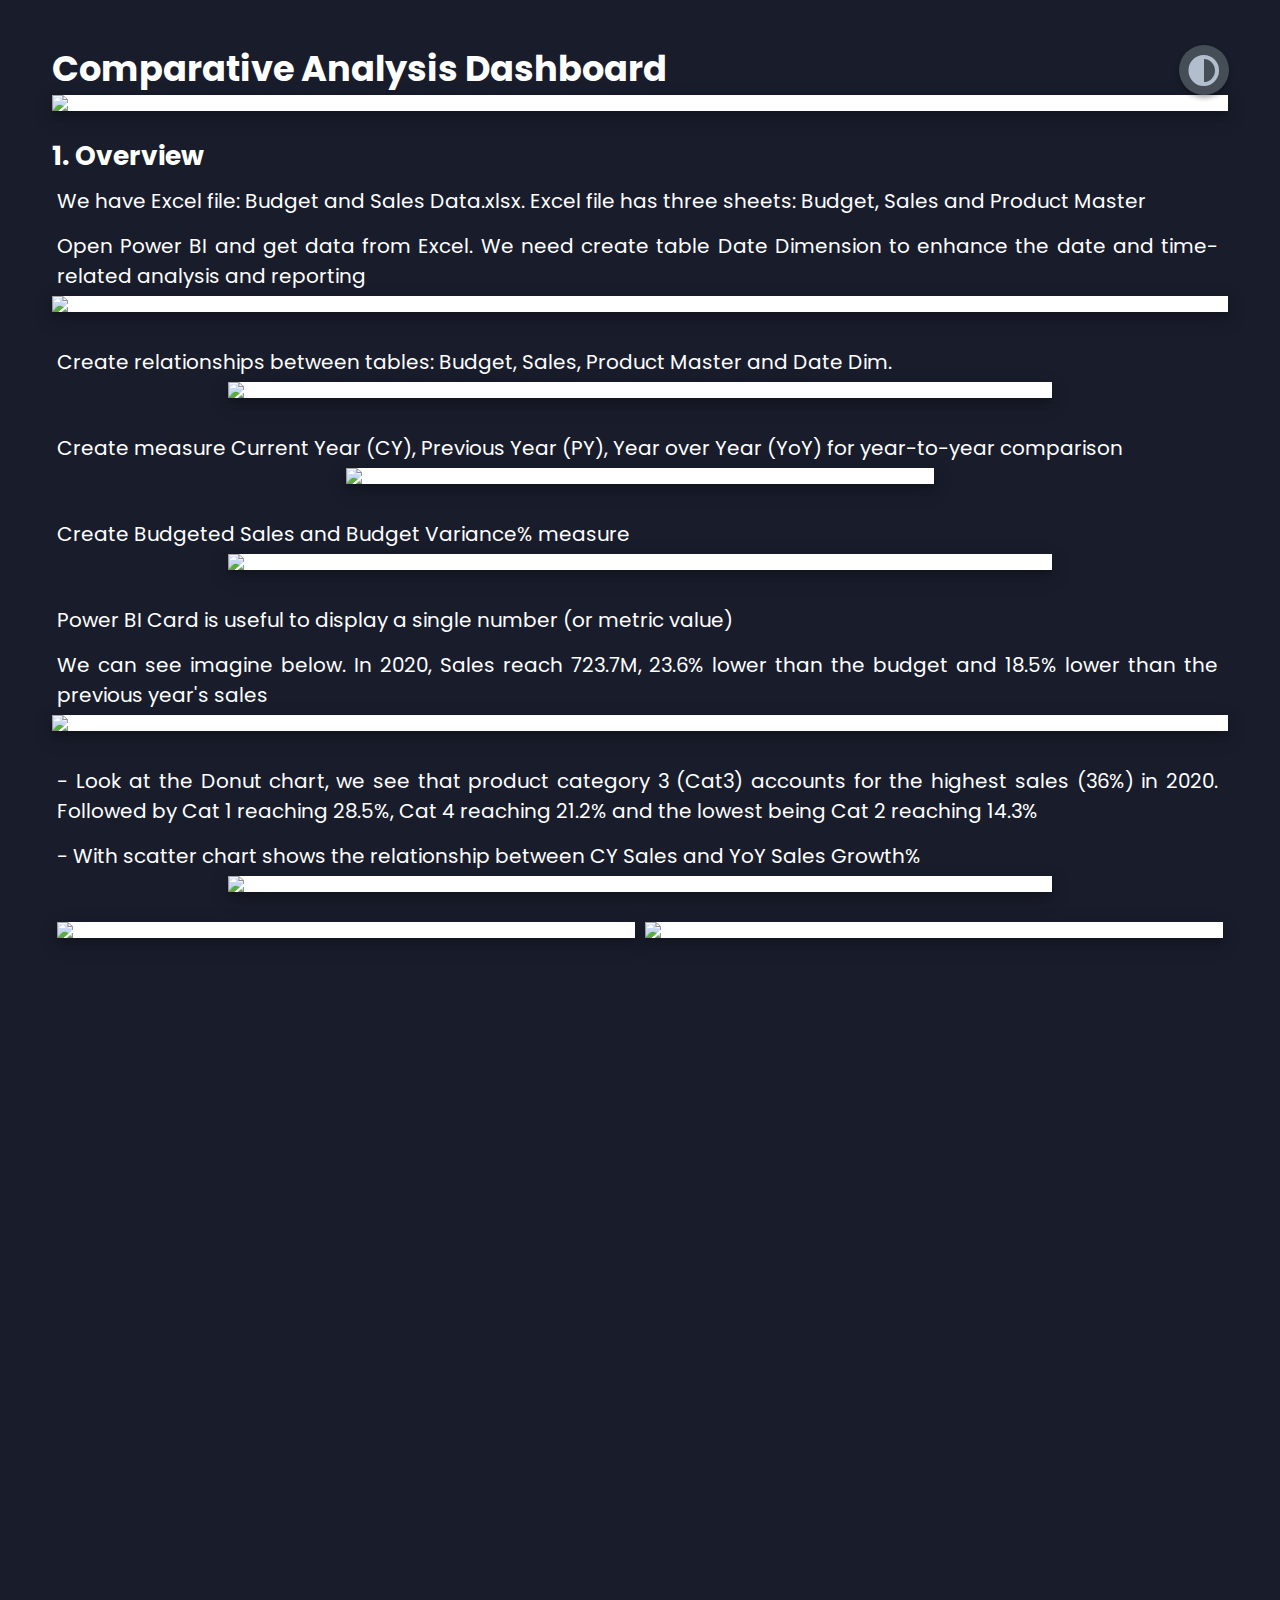
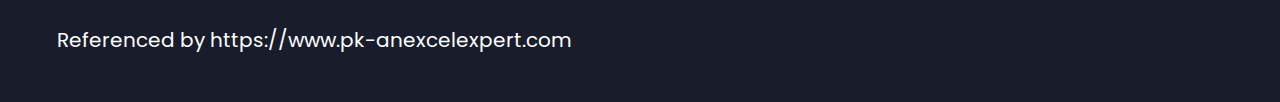
==== comparative-analysis-dashboard.html @ 90bd2630 "02-07" ====
<!DOCTYPE html>
<html lang="en" xmlns="http://www.w3.org/1999/html">
<head>
    <meta charset="UTF-8">
    <meta http-equiv="X-UA-Compatible" content="IE=edge">
    <meta name="viewport" content="width=device-width, initial-scale=1.0">
    <title>Comparative Analysis Dashboard</title>
    <link rel="stylesheet" href="styles/styles.css">
    <link rel="preconnect" href="https://fonts.googleapis.com">
    <link rel="preconnect" href="https://fonts.gstatic.com" crossorigin>
    <link rel="stylesheet" href="https://cdnjs.cloudflare.com/ajax/libs/font-awesome/5.15.4/css/all.min.css" integrity="sha512-1ycn6IcaQQ40/MKBW2W4Rhis/DbILU74C1vSrLJxCq57o941Ym01SwNsOMqvEBFlcgUa6xLiPY/NS5R+E6ztJQ==" crossorigin="anonymous" referrerpolicy="no-referrer" />
    <link href="https://fonts.googleapis.com/css2?family=Poppins:wght@400;500;600;700;800&display=swap" rel="stylesheet">
</head>
<style>
    body {
      margin: 2rem;
      text-align: justify;
      padding: 10px 20px;
    }


    img {
        display: block;
        margin-left: auto;
        margin-right: auto;
        background-color: white;
        box-shadow: 0 4px 8px 0 rgba(0, 0, 0, 0.2), 0 6px 20px 0 rgba(0, 0, 0, 0.19);
        margin-bottom: 25px;
        color: #191d2b;
    }

    p {
      font-size: 20px;
      padding: 10px 10px 5px 5px;
    }
</style>
<body class="main-content">

    <main>
        <h1>Comparative Analysis Dashboard </h1>
        <img src="https://raw.githubusercontent.com/dktuananh/Power-BI/main/Comparative Analysis Dashboard/comparative-analysis-dashboard.JPG">
        <h2>1. Overview </h2>
        <p>We have Excel file: Budget and Sales Data.xlsx. Excel file has three sheets: Budget, Sales and Product Master  </p>
        <p>Open Power BI and get data from Excel. We need create table Date Dimension to enhance the date and time-related analysis and reporting</p>

        <img src="https://raw.githubusercontent.com/dktuananh/Power-BI/main/Comparative Analysis Dashboard/create-date-dim.JPG">

        <p>Create relationships between tables: Budget, Sales, Product Master and Date Dim.</p>

        <img src="https://raw.githubusercontent.com/dktuananh/Power-BI/main/Comparative Analysis Dashboard/data-model.PNG" style="width:70%">
        <p> Create measure Current Year (CY), Previous Year (PY), Year over Year (YoY) for year-to-year comparison </p>

        <img src="https://raw.githubusercontent.com/dktuananh/Power-BI/main/Comparative Analysis Dashboard/CY-PY-YoY-Measure.jpg" style="width:50%">

        <p>Create Budgeted Sales and Budget Variance% measure</p>

        <img src="https://raw.githubusercontent.com/dktuananh/Power-BI/main/Comparative Analysis Dashboard/budget sale and per.jpg" style="width:70%">
        <p>Power BI Card is useful to display a single number (or metric value)</p>
        <p>We can see imagine below. In 2020, Sales reach 723.7M, 23.6% lower than the budget and 18.5% lower than the previous year's sales</p>
        <img src="https://raw.githubusercontent.com/dktuananh/Power-BI/main/Comparative Analysis Dashboard/card.JPG" style="width:80">

        <p>
            - Look at the Donut chart, we see that product category 3 (Cat3) accounts for the highest sales (36%) in 2020.
            Followed by Cat 1 reaching 28.5%, Cat 4 reaching 21.2% and the lowest being Cat 2 reaching 14.3%
        </p>
        <p>- With scatter chart shows the relationship between CY Sales and YoY Sales Growth%</p>
        <img src="https://raw.githubusercontent.com/dktuananh/Power-BI/main/Comparative Analysis Dashboard/donut-line.JPG" style="width:70%">
        <div class="row">
            <div class="column">
                <img src="https://raw.githubusercontent.com/dktuananh/Power-BI/main/Comparative Analysis Dashboard/tooltip-1.jpg" style="width:100%">
            </div>
            <div class="column">
                <img src="https://raw.githubusercontent.com/dktuananh/Power-BI/main/Comparative Analysis Dashboard/tooltip-2.jpg" style="width:100%">
            </div>
        </div>

        <div style="text-align:center;">
            <iframe title="Comparative Analysis Dashboard" width="1040" height="640"
                    src="https://app.powerbi.com/reportEmbed?reportId=33a98c18-b35b-489b-a6a3-d7f52bd4c3da&autoAuth=true&ctid=c285d345-b296-4112-8e6e-7d74113c5484&config=eyJjbHVzdGVyVXJsIjoiaHR0cHM6Ly93YWJpLXVzLWVhc3QyLWItcHJpbWFyeS1yZWRpcmVjdC5hbmFseXNpcy53aW5kb3dzLm5ldC8ifQ%3D%3D"
                    frameborder="0" >
            </iframe>
        </div>
        <p> Referenced by https://www.pk-anexcelexpert.com</p>
    </main>

    <div class="theme-btn">
        <i class="fas fa-adjust"></i>
    </div>
    <script src="app.js"></script>
</body>
</html>
---- styles/styles.css ----
* {
  margin: 0;
  padding: 0;
  box-sizing: border-box;
  list-style: none;
}

:root {
  --color-primary: #191d2b;
  --color-secondary: #27AE60;
  --color-white: #FFFFFF;
  --color-black: #000;
  --color-grey0: #f8f8f8;
  --color-grey-1: #dbe1e8;
  --color-grey-2: #b2becd;
  --color-grey-3: #6c7983;
  --color-grey-4: #454e56;
  --color-grey-5: #2a2e35;
  --color-grey-6: #12181b;
  --br-sm-2: 14px;
  --box-shadow-1: 0 3px 15px rgba(0,0,0,.3);
}

.light-mode {
  --color-primary: #FFFFFF;
  --color-secondary: #F56692;
  --color-white: #454e56;
  --color-black: #000;
  --color-grey0: #f8f8f8;
  --color-grey-1: #6c7983;
  --color-grey-2: #6c7983;
  --color-grey-3: #6c7983;
  --color-grey-4: #454e56;
  --color-grey-5: #f8f8f8;
  --color-grey-6: #12181b;
}

body {
  background-color: var(--color-primary);
  font-family: "Poppins", sans-serif;
  font-size: 1.1rem;
  color: var(--color-white);
  transition: all 0.4s ease-in-out;
}

a {
  display: inline-block;
  text-decoration: none;
  color: inherit;
  font-family: inherit;
}

header {
  min-height: 100vh;
  color: var(--color-white);
  overflow: hidden;
  padding: 0 !important;
}

section {
  min-height: 100vh;
  width: 100%;
  position: absolute;
  left: 0;
  top: 0;
  padding: 3rem 18rem;
}

.container {
  display: none;
  transform: translateY(-100%) scale(0);
  transition: all 0.4s ease-in-out;
  background-color: var(--color-primary);
}
/* Three image containers (use 25% for four, and 50% for two, etc) */
.column {
  float: left;
  width: 50%;
  padding: 5px;
}

/* Clear floats after image containers */
.row::after {
  content: "";
  clear: both;
  display: table;
}

.active {
  display: block;
  animation: appear 1s ease-in-out;
  transform: translateY(0) scaleY(1);
}
@keyframes appear {
  0% {
    transform: translateY(-100%) scaleY(0);
  }
  100% {
    transform: translateY(0) scaleY(1);
  }
}


.controls {
    position: fixed;
    top: 20%;
    right: 3%;
    display: flex;
    flex-direction: column;
    align-items: flex-end;
}
.controls .control {
    padding: 1rem;
    background-color: var(--color-grey-4);
    width: 55px;
    height: 55px;
    border-radius: 50%;
    margin: 1rem 0;
    border-radius: 50px;
    text-align: center;
    box-shadow: var(--box-shadow-1);
    overflow: hidden;
    transition: all 0.3s ease-in-out;
}

.controls .active-btn {
  background-color: var(--color-secondary);
  transition: all 0.4s ease-in-out;
}

.controls .control .icon{
    cursor: pointer;
    display: inline-block;
    height: 60px;
    width: 60px;
    float: right;
    border-radius: 50px;
    line-height: 60px;
}

.controls .control .icon i {
    color: #FFFFFF;
    line-height: 60px;
    float: right;
    border-radius: 50px;
    margin-right: 0.2rem;
    line-height: 1.8rem;
}

.controls .control span{
    color: #FFFFFF;
    font-size: 18px;
    font-weight: 500;
    line-height: 1.8rem;
}

.controls .control:hover, .controls.control:active{
    width: 200px;
    transition: all 0.3s ease-out;
}


.theme-btn {
  top: 5%;
  right: 4%;
  width: 50px;
  height: 50px;
  border-radius: 50%;
  background-color: var(--color-grey-4);
  cursor: pointer;
  position: fixed;
  display: flex;
  justify-content: center;
  align-items: center;
  box-shadow: 0 3px 5px rgba(0, 0, 0, 0.3);
  transition: all 0.1s ease-in-out;
}
.theme-btn:active {
  transform: translateY(-3px);
}
.theme-btn i {
  font-size: 2rem;
  color: var(--color-grey-2);
  pointer-events: none;
}

/*Header-content*/
.header-content {
  display: grid;
  grid-template-columns: repeat(2, 1fr);
  min-height: 100vh;
}
.header-content .left-header {
  display: flex;
  align-items: center;
  position: relative;
}
.header-content .left-header .h-shape {
  transition: all 0.4s ease-in-out;
  width: 65%;
  height: 100%;
  background-color: var(--color-secondary);
  position: absolute;
  left: 0;
  top: 0;
  z-index: -1;
  clip-path: polygon(0 0, 46% 0, 79% 100%, 0% 100%);
}
.header-content .left-header .image {
  border-radius: var(--br-sm-2);
  height: 90%;
  width: 68%;
  margin-left: 4rem;
  background-color: var(--color-white);
  transition: all 0.4s ease-in-out;
}
.header-content .left-header .image img {
  width: 100%;
  height: 100%;
  object-fit: cover;
  transition: all 0.4s ease-in-out;
  filter: grayscale(0);
}
.header-content .left-header .image img:hover {
  filter: grayscale(0);
}
.header-content .right-header {
  display: flex;
  flex-direction: column;
  justify-content: center;
  padding-right: 1rem;
}
.header-content .right-header .name {
  font-size: 2rem;
}
.header-content .right-header .name span {
  color: var(--color-secondary);
}
.header-content .right-header p {
  margin: 1.5rem 0;
  line-height: 2rem;
}

/*About*/
.about-container {
  display: grid;
  grid-template-columns: repeat(2, 1fr);
  padding-top: 3.5rem;
  padding-bottom: 2rem;
  text-align: center;
}
.about-container .right-about {
  display: grid;
  grid-template-columns: repeat(2, 1fr);
  grid-gap: 2rem;
}
.about-container .right-about .about-item {
  border: 1px solid var(--color-grey-5);
  border-radius: 5px;
  transition: all 0.4s ease-in-out;
  box-shadow: 1px 2px 15px rgba(0, 0, 0, 0.1);
}
.about-container .right-about .about-item:hover {
  cursor: default;
  transform: translateY(-5px);
  border: 1px solid var(--color-secondary);
  box-shadow: 1px 4px 15px rgba(0, 0, 0, 0.32);
}
.about-container .right-about .about-item .abt-text {
  padding: 1.5rem;
  display: flex;
  flex-direction: column;
}
.about-container .right-about .about-item .abt-text .large-text {
  font-size: 3rem;
  font-weight: 700;
  color: var(--color-secondary);
}
.about-container .right-about .about-item .abt-text .small-text {
  padding-left: 3rem;
  position: relative;
  text-transform: uppercase;
  font-size: 1.2rem;
  color: var(--color-grey-1);
  letter-spacing: 2px;
}
.about-container .right-about .about-item .abt-text .small-text::before {
  content: "";
  position: absolute;
  left: 0;
  top: 15px;
  width: 2rem;
  height: 2px;
  background-color: var(--color-grey-5);
}
.about-container .left-about {
  padding-right: 1rem;
}
.about-container .left-about p {
  line-height: 1rem;
  padding: 1rem;
  color: var(--color-grey-1);
}
.about-container .left-about h4 {
  font-size: 2rem;
  text-transform: uppercase;
}

.about-stats {
  padding-bottom: 4rem;
}
.about-stats .progress-bars {
  display: grid;
  grid-template-columns: repeat(2, 1fr);
  grid-gap: 2rem;
}
.about-stats .progress-bars .progress-bar {
  display: flex;
  flex-direction: column;
}
.about-stats .progress-bars .progress-bar .prog-title {
  text-transform: uppercase;
  font-weight: 1000;
  font-size: 2rem;
}
.about-stats .progress-bars .progress-bar .prog-p {
  font-size: 1.5rem;
  margin-left: 5rem;
  text-align: left;
}
.about-stats .progress-bars .progress-bar .progress-con {
  display: flex;
  align-items: center;
}
.about-stats .progress-bars .progress-bar .progress-con .prog-text {
  color: var(--color-grey-2);
}
.about-stats .progress-bars .progress-bar .progress-con .progress {
  width: 100%;
  height: 0.45rem;
  background-color: var(--color-grey-4);
  margin-left: 1rem;
  position: relative;
}
.about-stats .progress-bars .progress-bar .progress-con .progress span {
  position: absolute;
  top: 0;
  left: 0;
  height: 100%;
  background-color: var(--color-secondary);
  transition: all 0.4s ease-in-out;
  width: 60%;
}
.about-stats .progress-bars .progress-bar .progress-con .progress .html {
  width: 80%;
}
.about-stats .progress-bars .progress-bar .progress-con .progress .css {
  width: 95%;
}
.about-stats .progress-bars .progress-bar .progress-con .progress .js {
  width: 75%;
}
.about-stats .progress-bars .progress-bar .progress-con .progress .react {
  width: 60%;
}
.about-stats .progress-bars .progress-bar .progress-con .progress .node {
  width: 87%;
}
.about-stats .progress-bars .progress-bar .progress-con .progress .python {
  width: 70%;
}

.stat-title {
  text-transform: uppercase;
  font-size: 2.4rem;
  text-align: center;
  padding: 3.5rem 0;
  position: relative;
}
.stat-title::before {
  content: "";
  position: absolute;
  left: 50%;
  top: 0;
  width: 40%;
  height: 1px;
  background-color: var(--color-grey-5);
  transform: translateX(-50%);
}

/*Timeline*/
.timeline {
  display: grid;
  grid-template-columns: repeat(2, 1fr);
  grid-gap: 2rem;
  padding-bottom: 3rem;
  padding-left: 3rem;
  padding-right: 3rem;
}
.timeline .timeline-item {
  position: relative;
  padding-left: 3rem;
  border-left: 1px solid var(--color-grey-5);
}
.timeline .timeline-item .tl-icon {
  position: absolute;
  left: -27px;
  top: 0;
  background-color: var(--color-secondary);
  width: 50px;
  height: 50px;
  border-radius: 50%;
  display: flex;
  align-items: center;
  justify-content: center;
}
.timeline .timeline-item .tl-icon i {
  font-size: 1.3rem;
}
.timeline .timeline-item .tl-duration {
  padding: 0.2rem 0.6rem;
  background-color: var(--color-grey-5);
  border-radius: 15px;
  display: inline-block;
  font-size: 1rem;
  text-transform: uppercase;
  font-weight: 500;
}
.timeline .timeline-item h5 {
  padding: 1rem 0;
  text-transform: uppercase;
  font-size: 1.3rem;
  font-weight: 600;
}
.timeline .timeline-item h5 span {
  color: var(--color-grey-2);
  font-weight: 500;
  font-size: 1.2rem;
}
.timeline .timeline-item p {
  color: var(--color-grey-2);
}

.port-text {
  padding: 2rem 0;
  text-align: center;
}

.portfolios {
  display: grid;
  grid-template-columns: repeat(3, 1fr);
  grid-gap: 2rem;
  margin-top: 3rem;
}
.portfolios .portfolio-item {
  position: relative;
  border-radius: 15px;
}
.portfolios .portfolio-item img {
  width: 100%;
  height: 300px;
  object-fit: cover;
  border-radius: 15px;
}
.portfolios .portfolio-item .hover-items {
  width: 100%;
  height: 100%;
  background-color: var(--color-secondary);
  position: absolute;
  left: 0;
  top: 0;
  border-radius: 15px;
  display: flex;
  justify-content: center;
  align-items: center;
  flex-direction: column;
  text-align: center;
  opacity: 0;
  transform: scale(0);
  transition: all 0.4s ease-in-out;
}
.portfolios .portfolio-item .hover-items h3 {
  font-size: 1.5rem;
  color: var(--color-white);
  margin-bottom: 1.5rem;
}
.portfolios .portfolio-item .hover-items .icons {
  display: flex;
  justify-content: center;
  align-items: center;
}
.portfolios .portfolio-item .hover-items .icons .icon {
  background-color: var(--color-primary);
  border-radius: 50%;
  width: 50px;
  height: 50px;
  display: flex;
  align-items: center;
  justify-content: center;
  margin: 0 1rem;
  cursor: pointer;
  transition: all 0.4s ease-in-out;
}
.portfolios .portfolio-item .hover-items .icons .icon i {
  font-size: 1.5rem;
  color: var(--color-white);
  margin: 0 1rem;
}
.portfolios .portfolio-item .hover-items .icons .icon:hover {
  background-color: var(--color-white);
}
.portfolios .portfolio-item .hover-items .icons .icon:hover i {
  color: var(--color-primary);
}

.portfolio-item:hover .hover-items {
  opacity: 1;
  transform: scale(1);
}

.contact-content-con {
  display: flex;
  padding-top: 3.5rem;
}
.contact-content-con .left-contact {
  flex: 3;
  margin-left: 2rem;
  margin-right: 2rem;
}
.contact-content-con .left-contact h4 {
  margin-top: 1rem;
  font-size: 2rem;
  text-transform: uppercase;
}
.contact-content-con .left-contact p {
  margin: 1rem 0;
  line-height: 2rem;
}
.contact-content-con .left-contact .contact-info .contact-item {
  display: flex;
  align-items: center;
  justify-content: space-between;
}
.contact-content-con .left-contact .contact-info .contact-item p {
  margin: 0.3rem 0 !important;
  padding: 0 !important;

}
.contact-content-con .left-contact .contact-info .contact-item .icon {
  display: grid;
  grid-template-columns: 40px 1fr;
}
.contact-content-con .left-contact .contact-info .contact-item .icon i {
    display: flex;
    align-items: center;
    font-size: 1.3rem;
}
.contact-content-con .left-contact .contact-icon {
  display: flex;
  margin-top: 2rem;
  justify-content: center;
}
.contact-content-con .left-contact .contact-icon a {
  display: flex;
  align-items: center;
  color: var(--color-white);
  background-color: var(--color-grey-5);
  cursor: pointer;
  justify-content: center;
  width: 50px;
  height: 50px;
  border-radius: 50%;
  margin: 0 0.4rem;
  transition: all 0.4s ease-in-out;
}
.contact-content-con .left-contact .contact-icon a:hover {
  background-color: var(--color-secondary);
}
.contact-content-con .left-contact .contact-icon a:hover i {
  color: var(--color-primary);
}
.contact-content-con .left-contact .contact-icon a i {
  display: flex;
  align-items: center;
  justify-content: center;
  font-size: 1.3rem;
}
.contact-content-con .right-contact {
  flex: 3;
  margin-left: 3rem;
}
.contact-content-con .right-contact .input-control {
  margin: 1.5rem 0;
}
.contact-content-con .right-contact .input-control input, .contact-content-con .right-contact .input-control textarea {
  border-radius: 30px;
  font-weight: inherit;
  font-size: inherit;
  font-family: inherit;
  padding: 0.8rem 1.1rem;
  outline: none;
  border: none;
  background-color: var(--color-grey-5);
  width: 100%;
  color: var(--color-white);
  resize: none;
}
.contact-content-con .right-contact .i-c-2 {
  display: flex;
}
.contact-content-con .right-contact .i-c-2 :last-child {
  margin-left: 1.5rem;
}
.contact-content-con .right-contact .submit-btn {
  display: flex;
  justify-content: flex-start;
}

/*Independed components*/
.btn-con {
  display: flex;
  align-self: flex-start;
}

.main-btn {
  border-radius: 30px;
  color: inherit;
  font-weight: 600;
  position: relative;
  border: 1px solid var(--color-secondary);
  display: flex;
  align-self: flex-start;
  align-items: center;
  overflow: hidden;
}
.main-btn .btn-text {
  padding: 0 2rem;
}
.main-btn .btn-icon {
  background-color: var(--color-secondary);
  display: flex;
  align-items: center;
  justify-content: center;
  border-radius: 50%;
  padding: 1rem;
}
.main-btn::before {
  content: "";
  position: absolute;
  top: 0;
  right: 0;
  transform: translateX(100%);
  transition: all 0.4s ease-out;
  z-index: -1;
}
.main-btn:hover {
  transition: all 0.4s ease-out;
}
.main-btn:hover::before {
  width: 100%;
  height: 100%;
  background-color: var(--color-secondary);
  transform: translateX(0);
  transition: all 0.4s ease-out;
}

.main-title {
  text-align: center;
}
.main-title h2 {
  position: relative;
  text-transform: uppercase;
  font-size: 4rem;
  font-weight: 700;
  margin: 10px;
}
.main-title h2 span {
  color: var(--color-secondary);
}
.main-title h2 .bg-text {
  position: absolute;
  top: 50%;
  left: 50%;
  color: var(--color-grey-5);
  transition: all 0.4s ease-in-out;
  z-index: -1;
  transform: translate(-50%, -50%);
  font-weight: 800;
  font-size: 6.3rem;
}

.about-container .left-about p {
  padding-left: 0;
}

@media screen and (max-width: 600px) {
  header {
    padding: 0 !important;
  }

  .theme-btn {
    width: 50px;
    height: 50px;
  }

  .header-content {
    grid-template-columns: repeat(1, 1fr);
    padding-bottom: 6rem;
  }

  .left-header .h-shape {
    display: none;
  }

  .right-header {
    grid-row: 1;
    padding-right: 0rem !important;
    width: 100%;
    margin: 0 auto;
  }
  .right-header .name {
    font-size: 2.5rem !important;
    text-align: center;
    padding-top: 1rem;
  }

  .header-content .left-header .image {
    margin: 0 auto;
    width: 80%;
  }

  .controls {
    top: auto;
    bottom: 0;
    justify-content: center;
    left: 50%;
    width: 50%;

  }
  .controls .control {
    margin: 0.5rem 0.3rem;
  }

  .about-container {
    grid-template-columns: repeat(1, 1fr);
  }
  .about-container .right-about {
    grid-template-columns: repeat(1, 1fr);
    padding-top: 0.5rem;
  }
  .about-container .left-about {
    padding-right: 0;
  }
  .about-container .left-about p {
    padding-left: 0;
  }

  .timeline {
    grid-template-columns: repeat(1, 1fr);
    padding-bottom: 6rem;

  }

  .container {
    padding: 1em 1.5rem !important;
  }

  .about-stats .progress-bars {
    grid-template-columns: repeat(1, 1fr);
  }

  .portfolios {
    grid-template-columns: repeat(1, 1fr);
    padding-bottom: 6rem;
    margin-top: 1rem;
  }

  .contact-content-con {
    flex-direction: column;
  }
  .contact-content-con .right-contact {
    margin-left: 0;
    margin-top: 2.5rem;
  }

  .contact-content-con .right-contact .i-c-2 {
    flex-direction: column;
  }

  .contact-content-con .right-contact .i-c-2 :last-child {
    margin-left: 0;
    margin-top: 1.5rem;
  }

  .contact-content-con .right-contact {
    margin-bottom: 6rem;
  }

  .contact-item {
    flex-direction: column;
    margin: 1rem 0;
  }
  .contact-item p {
    font-size: 15px;
    color: var(--color-grey-2);
  }
  .contact-item span {
    font-size: 15px;
  }
  .contact-item .icon {
    grid-template-columns: 25px 1fr;
  }

  .main-title h2 {
    font-size: 2rem;
  }
  .main-title h2 span {
    font-size: 2.3rem;
  }
  .main-title h2 .bg-text {
    font-size: 2.3rem;
  }
}
@media screen and (max-width: 1432px) {
  .container {
    padding: 1rem 1.5rem;
  }

  .contact-content-con {
    flex-direction: column;
  }
  .contact-content-con .right-contact {
    margin-left: 0;
    margin-top: 2.5rem;
  }

  .contact-content-con .right-contact .i-c-2 {
    flex-direction: column;
  }

  .contact-content-con .right-contact .i-c-2 :last-child {
    margin-left: 0;
    margin-top: 1.5rem;
  }

  .contact-content-con .right-contact {
    margin-bottom: 6rem;
  }

  .main-title h2 .bg-text {
    font-size: 5.5rem;
  }
}
@media screen and (max-width: 1250px) {
  .blogs {
    grid-template-columns: repeat(2, 1fr);
    margin-top: 6rem;
  }

  .portfolios {
    grid-template-columns: repeat(2, 1fr);
  }

  .header-content .right-header {
    padding-right: 1rem;
  }
}
@media screen and (max-width: 660px) {
  .blogs {
    grid-template-columns: repeat(1, 1fr);
  }

  .portfolios {
    grid-template-columns: repeat(1, 1fr);
  }
}
@media screen and (max-width: 1070px) {
  .about-container {
    grid-template-columns: repeat(1, 1fr);
  }
  .about-container .right-about {
    padding-top: 2.5rem;
  }

  .main-title h2 {
    font-size: 4rem;
  }
  .main-title h2 span {
    font-size: 4rem;
  }
  .main-title h2 .bg-text {
    font-size: 4.5rem;
  }
}
@media screen and (max-width: 970px) {
  .container {
    padding: 1rem 1rem;
  }

  .about-container .left-about {
    padding-right: 0rem;
  }

  .header-content {
    grid-template-columns: repeat(1, 1fr);
    padding-bottom: 3rem;
  }

  .left-header .h-shape {
    display: none;
  }
  .left-header .image {
    width: 90% !important;
    margin: 0 auto !important;
  }

  .right-header {
    grid-row: 1;
    padding-right: 0rem !important;
    width: 90%;
    margin: 0 auto;
  }
  .right-header .name {
    font-size: 2.5rem !important;
    text-align: center;
    padding-top: 3rem;
  }
}
@media screen and (max-width: 700px) {
  .container {
    padding: 1rem 1rem;
  }

  .about-stats .progress-bars {
    grid-template-columns: repeat(1, 1fr);
  }

  .about-container .right-about {
    grid-template-columns: repeat(1, 1fr);
  }

  .timeline {
    grid-template-columns: repeat(1, 1fr);
  }

  .main-title h2 {
    font-size: 3rem;
  }
  .main-title h2 span {
    font-size: 3rem;
  }
  .main-title h2 .bg-text {
    font-size: 4rem;
  }
}

/*# code block */
.highlight-wrapper {
  display: block;
}

.highlight {
  position: relative;
  z-index: 0;
  padding: 0;
  margin: 0;
  border-radius: 4px;
}

.highlight > .chroma {
  color: #d0d0d0;
  background-color: #212121;
  position: static;
  z-index: 1;
  border-radius: 1rem;
  padding: 1rem;
}

.chroma .lntd:first-child {
  padding: 2px 2px 2px 3px;
  margin: 0;
}

.chroma .lntd:last-child {
  padding: 7px 10px 7px 7px;
  margin: 0;
}

.copy-code-button {
  position: absolute;
  z-index: 2;
  right: 0;
  top: 0;
  font-size: 13px;
  font-weight: 700;
  line-height: 14px;
  letter-spacing: 0.5px;
  width: 65px;
  color: #232326;
  background-color: #7f7f7f;
  border: 1.25px solid #232326;
  border-top-left-radius: 0;
  border-top-right-radius: 4px;
  border-bottom-right-radius: 0;
  border-bottom-left-radius: 4px;
  white-space: nowrap;
  padding: 4px 4px 5px 4px;
  margin: 0 0 0 1px;
  cursor: pointer;
  opacity: 0.6;
}

.copy-code-button:hover,
.copy-code-button:focus,
.copy-code-button:active,
.copy-code-button:active:hover {
  color: #222225;
  background-color: #b3b3b3;
  opacity: 0.8;
}

.copyable-text-area {
  position: absolute;
  height: 0;
  z-index: -1;
  opacity: .01;
}
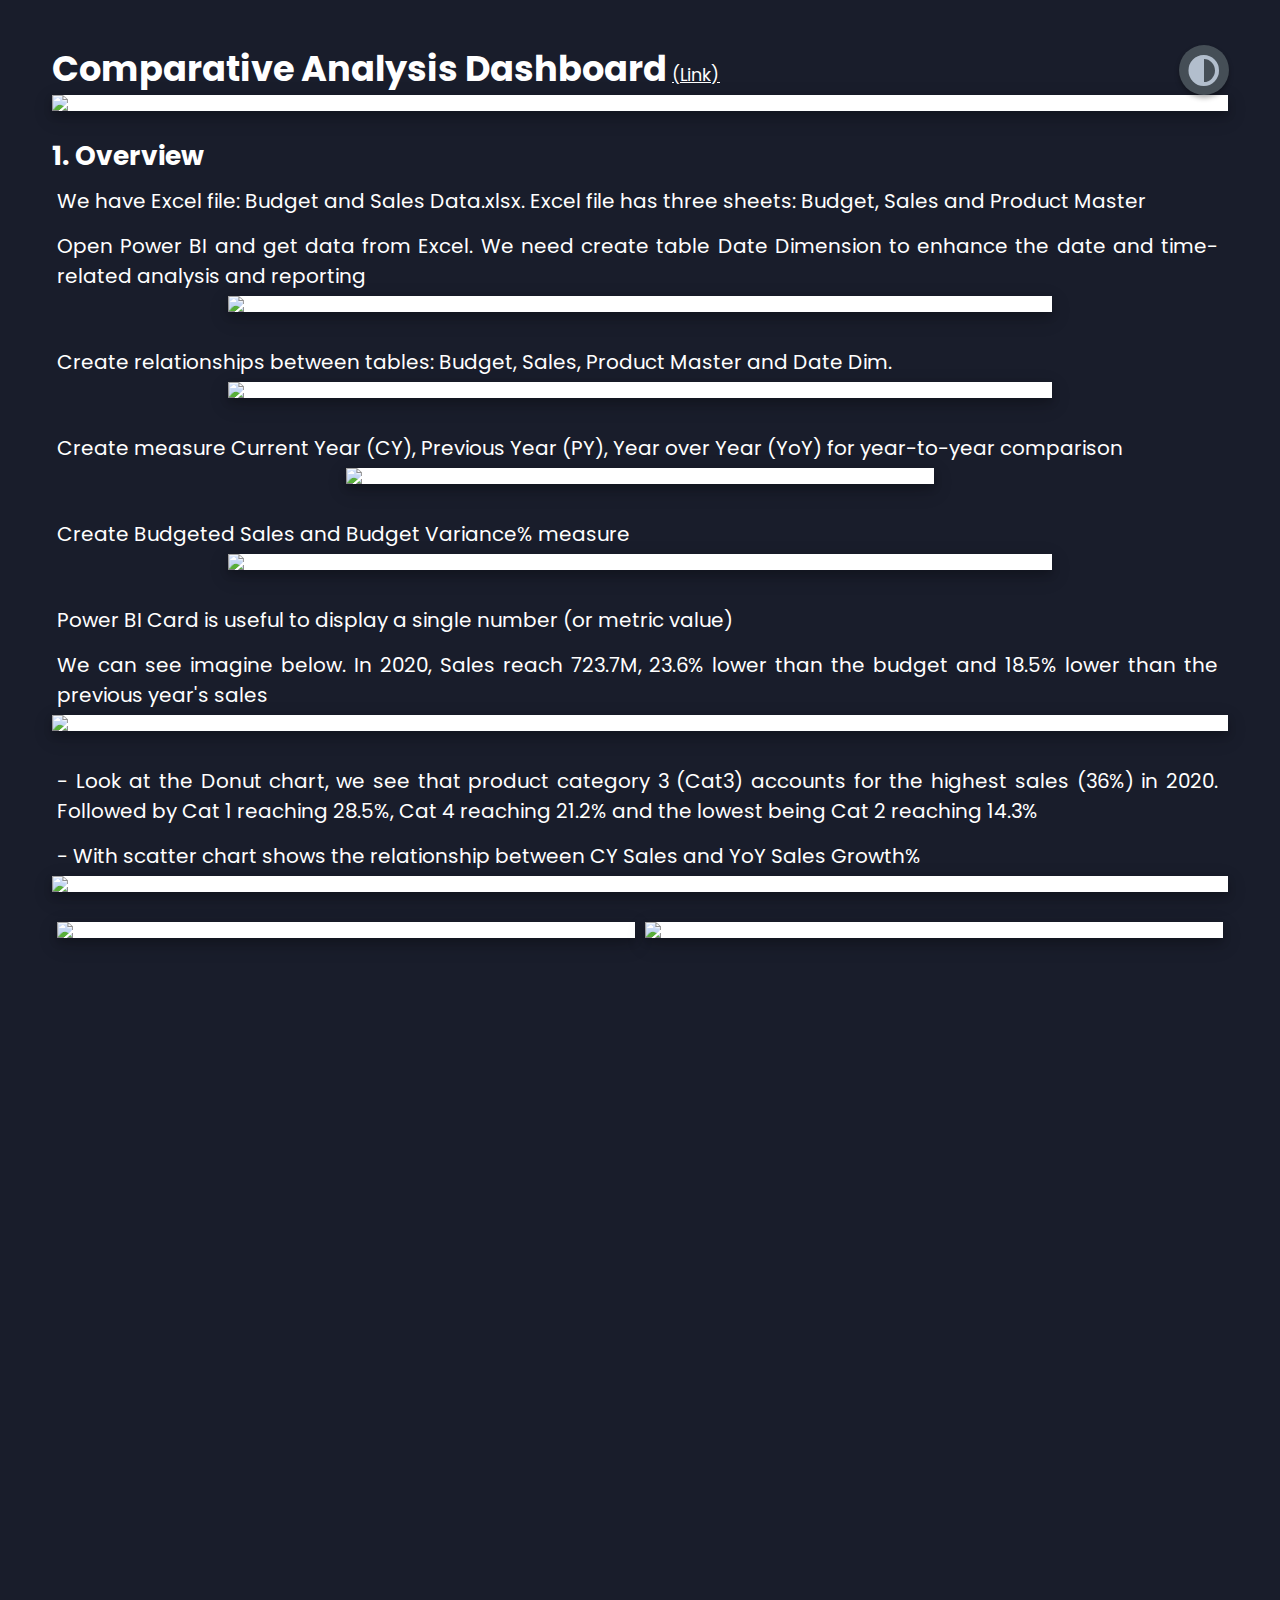
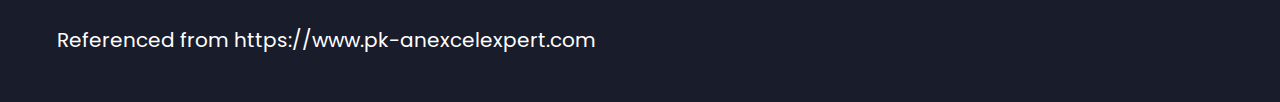
==== commit 19099b3c: "up" ====
--- a/comparative-analysis-dashboard.html
+++ b/comparative-analysis-dashboard.html
@@ -37,13 +37,14 @@
 <body class="main-content">
 
     <main>
-        <h1>Comparative Analysis Dashboard </h1>
-        <img src="https://raw.githubusercontent.com/dktuananh/Power-BI/main/Comparative Analysis Dashboard/comparative-analysis-dashboard.JPG">
+        <h1 style="display:inline;">Comparative Analysis Dashboard</h1>
+        <a style="display:inline;" href="https://github.com/dktuananh/Power-BI/tree/main/Comparative%20Analysis%20Dashboard" target="_blank"><u>(Link)</u></a>
+        <img src="https://raw.githubusercontent.com/dktuananh/Power-BI/main/Comparative Analysis Dashboard/comparative-analysis-dashboard.JPG" style="width:100%">
         <h2>1. Overview </h2>
         <p>We have Excel file: Budget and Sales Data.xlsx. Excel file has three sheets: Budget, Sales and Product Master  </p>
         <p>Open Power BI and get data from Excel. We need create table Date Dimension to enhance the date and time-related analysis and reporting</p>
 
-        <img src="https://raw.githubusercontent.com/dktuananh/Power-BI/main/Comparative Analysis Dashboard/create-date-dim.JPG">
+        <img src="https://raw.githubusercontent.com/dktuananh/Power-BI/main/Comparative Analysis Dashboard/create-date-dim.JPG" style="width:70%">
 
         <p>Create relationships between tables: Budget, Sales, Product Master and Date Dim.</p>
 
@@ -57,14 +58,14 @@
         <img src="https://raw.githubusercontent.com/dktuananh/Power-BI/main/Comparative Analysis Dashboard/budget sale and per.jpg" style="width:70%">
         <p>Power BI Card is useful to display a single number (or metric value)</p>
         <p>We can see imagine below. In 2020, Sales reach 723.7M, 23.6% lower than the budget and 18.5% lower than the previous year's sales</p>
-        <img src="https://raw.githubusercontent.com/dktuananh/Power-BI/main/Comparative Analysis Dashboard/card.JPG" style="width:80">
+        <img src="https://raw.githubusercontent.com/dktuananh/Power-BI/main/Comparative Analysis Dashboard/card.JPG" style="width:100%">
 
         <p>
             - Look at the Donut chart, we see that product category 3 (Cat3) accounts for the highest sales (36%) in 2020.
             Followed by Cat 1 reaching 28.5%, Cat 4 reaching 21.2% and the lowest being Cat 2 reaching 14.3%
         </p>
         <p>- With scatter chart shows the relationship between CY Sales and YoY Sales Growth%</p>
-        <img src="https://raw.githubusercontent.com/dktuananh/Power-BI/main/Comparative Analysis Dashboard/donut-line.JPG" style="width:70%">
+        <img src="https://raw.githubusercontent.com/dktuananh/Power-BI/main/Comparative Analysis Dashboard/donut-line.JPG" style="width:100%">
         <div class="row">
             <div class="column">
                 <img src="https://raw.githubusercontent.com/dktuananh/Power-BI/main/Comparative Analysis Dashboard/tooltip-1.jpg" style="width:100%">
@@ -80,7 +81,7 @@
                     frameborder="0" >
             </iframe>
         </div>
-        <p> Referenced by https://www.pk-anexcelexpert.com</p>
+        <p> Referenced from https://www.pk-anexcelexpert.com</p>
     </main>
 
     <div class="theme-btn">
--- a/styles/styles.css
+++ b/styles/styles.css
@@ -442,8 +442,9 @@
 }
 
 .port-text {
-  padding: 2rem 0;
+  padding: 1rem 0;
   text-align: center;
+  font-size: 2rem;
 }
 
 .portfolios {
@@ -522,10 +523,10 @@
   display: flex;
   padding-top: 3.5rem;
 }
+
 .contact-content-con .left-contact {
-  flex: 3;
-  margin-left: 2rem;
-  margin-right: 2rem;
+  flex: 2;
+  margin:auto;
 }
 .contact-content-con .left-contact h4 {
   margin-top: 1rem;
@@ -544,7 +545,6 @@
 .contact-content-con .left-contact .contact-info .contact-item p {
   margin: 0.3rem 0 !important;
   padding: 0 !important;
-
 }
 .contact-content-con .left-contact .contact-info .contact-item .icon {
   display: grid;
@@ -585,36 +585,7 @@
   justify-content: center;
   font-size: 1.3rem;
 }
-.contact-content-con .right-contact {
-  flex: 3;
-  margin-left: 3rem;
-}
-.contact-content-con .right-contact .input-control {
-  margin: 1.5rem 0;
-}
-.contact-content-con .right-contact .input-control input, .contact-content-con .right-contact .input-control textarea {
-  border-radius: 30px;
-  font-weight: inherit;
-  font-size: inherit;
-  font-family: inherit;
-  padding: 0.8rem 1.1rem;
-  outline: none;
-  border: none;
-  background-color: var(--color-grey-5);
-  width: 100%;
-  color: var(--color-white);
-  resize: none;
-}
-.contact-content-con .right-contact .i-c-2 {
-  display: flex;
-}
-.contact-content-con .right-contact .i-c-2 :last-child {
-  margin-left: 1.5rem;
-}
-.contact-content-con .right-contact .submit-btn {
-  display: flex;
-  justify-content: flex-start;
-}
+
 
 /*Independed components*/
 .btn-con {
